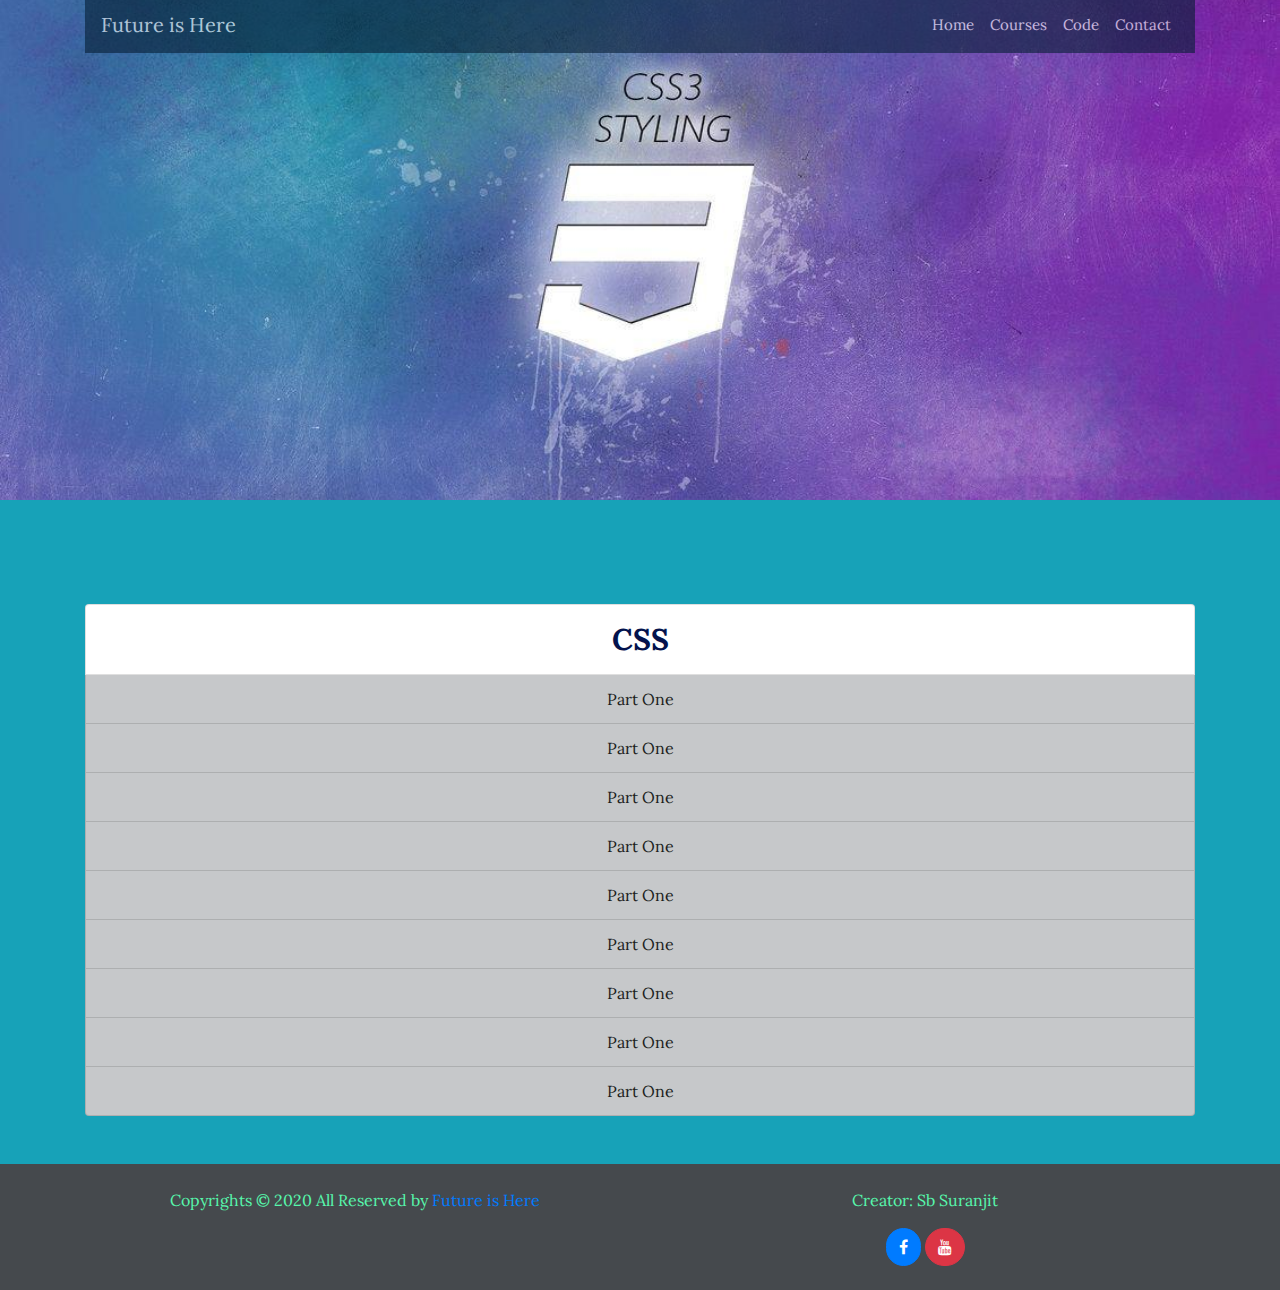
==== css.html @ 3e79df59 "future is here" ====
<!DOCTYPE html>
<html lang="en">
<head>
  <meta charset="UTF-8">
  <meta name="viewport" content="width=device-width, initial-scale=1.0">
  <meta http-equiv="X-UA-Compatible" content="ie=edge">
  <title>Future is Here</title>

 <!-- Icon Set-->
  <link rel="shortcut icon" type="image/x-icon" href="img/icon.png"> 

<!-- Icon Set End-->

 <!-- Link-->
 <link rel="stylesheet" href="css/uikit.min.css">
  <link rel="stylesheet" href="css/font-awesome.min.css">
  <link rel="stylesheet" href="css/bootstrap.css">
  <link rel="stylesheet" href="css/style.css">
  

  <link href="https://fonts.googleapis.com/css2?family=Lora:wght@400;500;600&display=swap" rel="stylesheet"> 

  <!-- Link End-->
</head>
<body>


  <!-- Header Section Start From Here -->


  <header class="container-fluid py-3 css">

    <div class="container">

      <nav class="navbar navbar-expand-lg">
        <a class="navbar-brand" href="index.html">Future is Here</a>
        <button class="navbar-toggler" type="button" data-toggle="collapse" data-target="#navbarNav">
          <span class="navbar-toggler-icon"></span>
        </button>
        <div class="collapse navbar-collapse" id="navbarNav">
          <ul class="navbar-nav ml-auto">
            <li class="nav-item active">
              <a class="nav-link" href="index.html">Home </a>
            </li>

            <li class="nav-item active">
              <a class="nav-link" href="course.html">Courses </a>
            </li>

        
               
                <li class="nav-item">
                  <a class="nav-link" href="code.html">Code</a>
                </li>
               
            <li class="nav-item">
              <a class="nav-link" href="contact.html">Contact</a>
            </li>
            
           
          </ul>
        </div>
      </nav>

    </div>


  </header>


  <!-- Web Design Middle Part-->

  <section class="py-5 container-fluid bg-info"> 

    <div class="container">
    <h2 class="text-center pb-5"></h2>

    <div class="row text-center" uk-lightbox>
    <div class="col-sm-12 col-md-12">
      
      <div class="list-group">
        <li class="list-group-item list-group-item-action"> <span class="webdesign_word">CSS</span></li>

        <a href="https://youtu.be/izPizhdob5w" class="list-group-item list-group-item-action list-group-item-dark">Part One</a>
        <a href="https://youtu.be/izPizhdob5w" class="list-group-item list-group-item-action list-group-item-dark">Part One</a>
        <a href="https://youtu.be/izPizhdob5w" class="list-group-item list-group-item-action list-group-item-dark">Part One</a>
        <a href="https://youtu.be/izPizhdob5w" class="list-group-item list-group-item-action list-group-item-dark">Part One</a>
        <a href="https://youtu.be/izPizhdob5w" class="list-group-item list-group-item-action list-group-item-dark">Part One</a>
        <a href="https://youtu.be/izPizhdob5w" class="list-group-item list-group-item-action list-group-item-dark">Part One</a>
        <a href="https://youtu.be/izPizhdob5w" class="list-group-item list-group-item-action list-group-item-dark">Part One</a>
        <a href="https://youtu.be/izPizhdob5w" class="list-group-item list-group-item-action list-group-item-dark">Part One</a>
        <a href="https://youtu.be/izPizhdob5w" class="list-group-item list-group-item-action list-group-item-dark">Part One</a>

        </div>

      
    </div>

      
    </div>

  </div>
    


  </section>

  
  <!-- Web Design Middle Part END-->





  <!-- End Header Section-->

  
 

  <footer class="py-4 container-fluid">
  
    <div class="container">

      <div class="row">

        <div class="col-sm-6 col-md-6 text-center">
     <p>Copyrights © 2020 All Reserved by <a href="index.html" style="text-decoration:none;">Future is Here</a></p>

     

    </div>

    <div class="col-sm-6 col-md-6 text-center">

     


      <p> Creator: Sb Suranjit</p>

      <a href = "https://www.facebook.com/sb.suranjit" class="btn btn-primary fb"> <i class="fa fa-facebook"></i></a>
      <a href = "https://youtube.com/channel/UCra7XkjLTRNAPAakn_Z00MA" class="btn btn-danger fb"> <i class="fa fa-youtube"></i></a>




 
     </div>

    </div>




</div>

  </footer>

  


  



  <script src="js/jquery.min.js"></script>
  <script src="js/popper.js"></script>
  <script src="js/bootstrap.min.js"></script>
  <script src="js/uikit-icons.min.js"></script>
  <script src="js/uikit.min.js"></script>


 




</body>
</html>
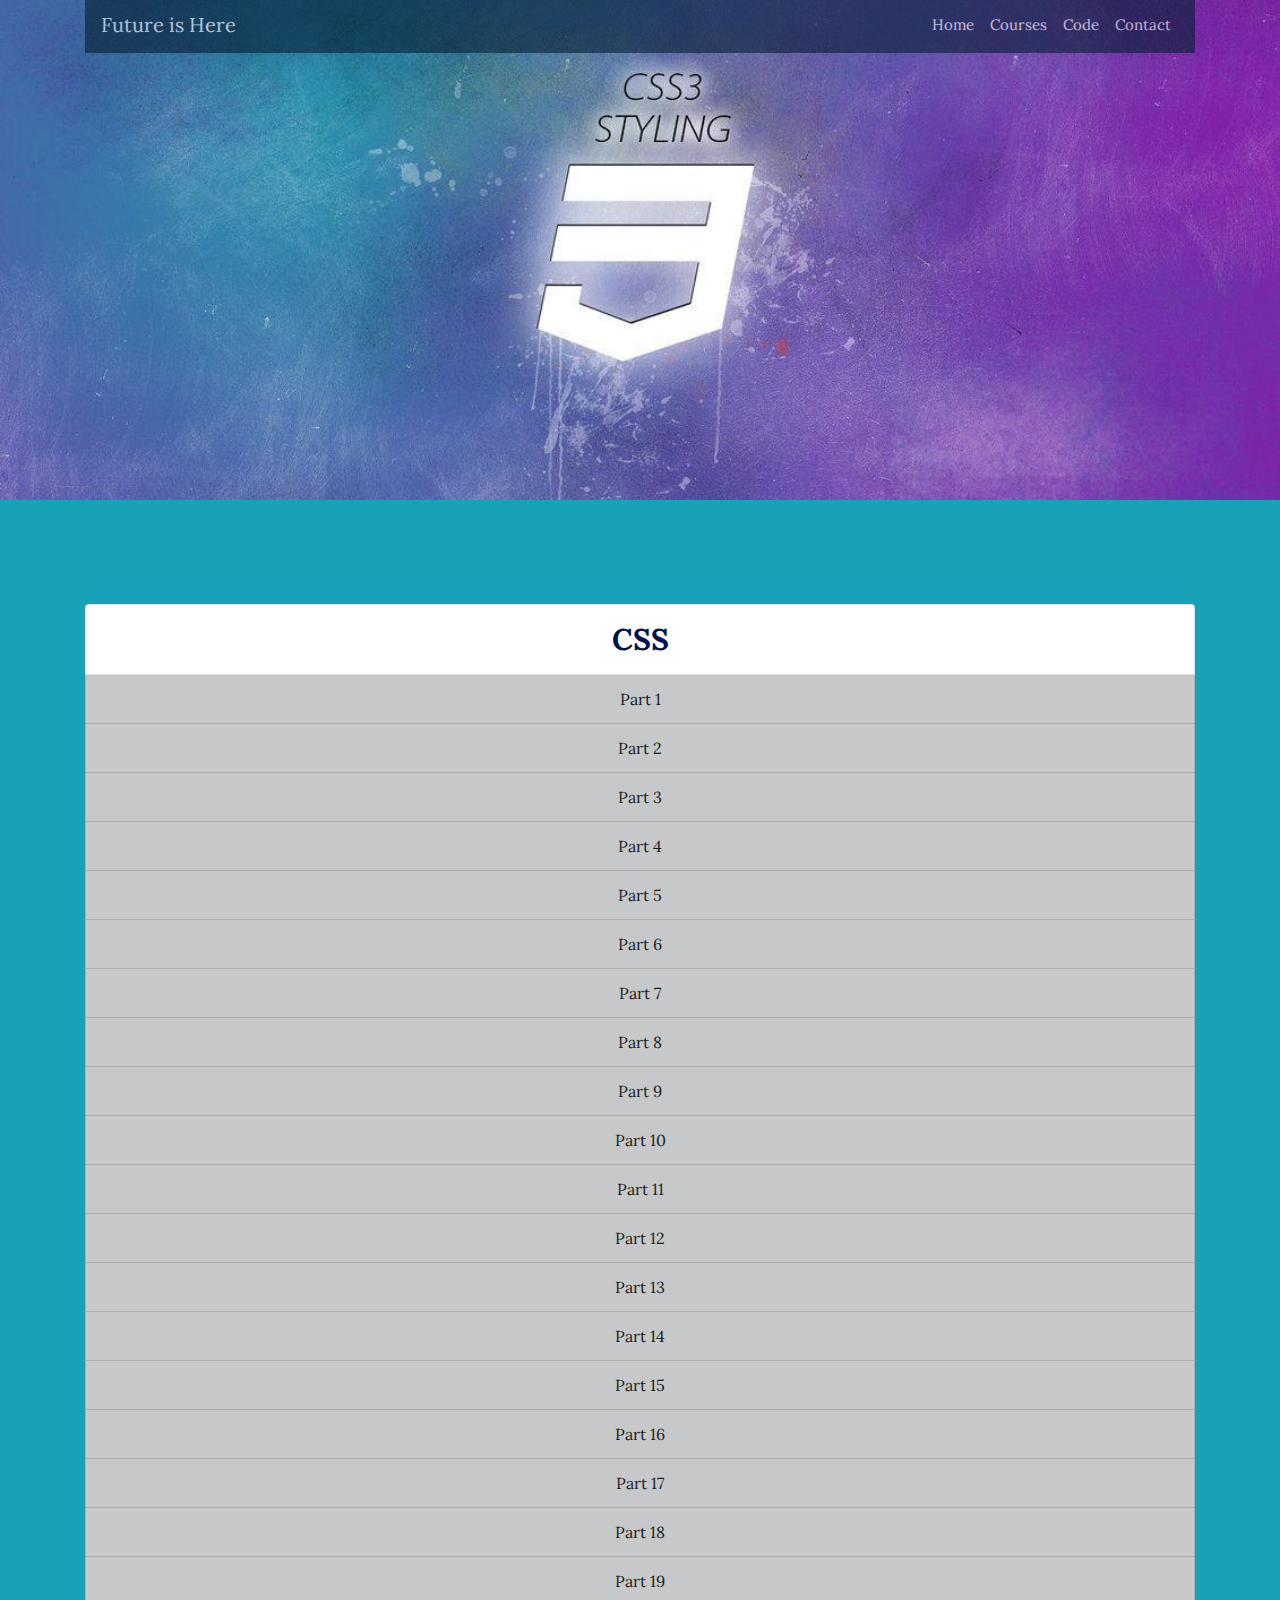
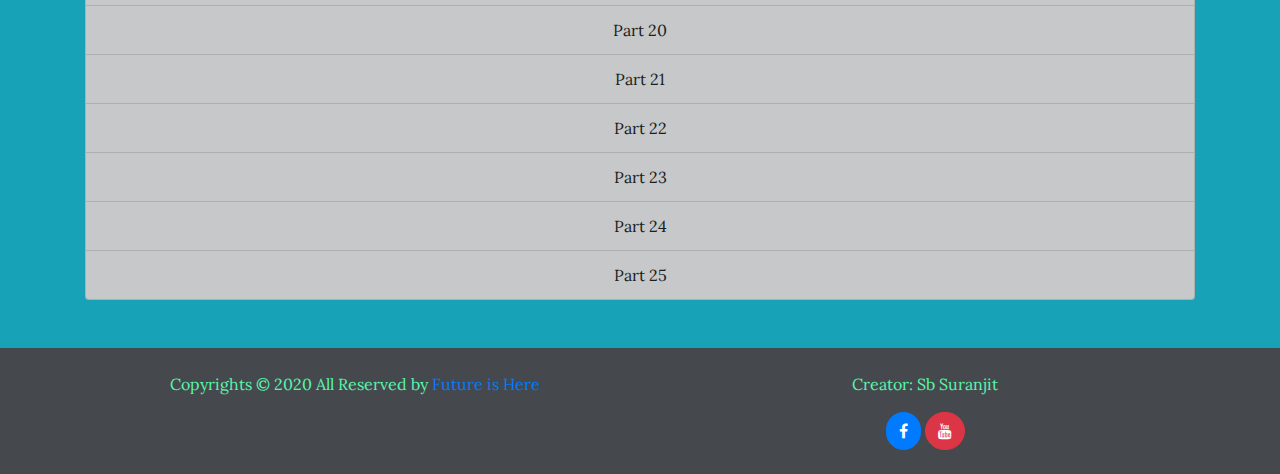
==== commit 340b2a53: "Update css.html" ====
--- a/css.html
+++ b/css.html
@@ -81,15 +81,32 @@
       <div class="list-group">
         <li class="list-group-item list-group-item-action"> <span class="webdesign_word">CSS</span></li>
 
-        <a href="https://youtu.be/izPizhdob5w" class="list-group-item list-group-item-action list-group-item-dark">Part One</a>
-        <a href="https://youtu.be/izPizhdob5w" class="list-group-item list-group-item-action list-group-item-dark">Part One</a>
-        <a href="https://youtu.be/izPizhdob5w" class="list-group-item list-group-item-action list-group-item-dark">Part One</a>
-        <a href="https://youtu.be/izPizhdob5w" class="list-group-item list-group-item-action list-group-item-dark">Part One</a>
-        <a href="https://youtu.be/izPizhdob5w" class="list-group-item list-group-item-action list-group-item-dark">Part One</a>
-        <a href="https://youtu.be/izPizhdob5w" class="list-group-item list-group-item-action list-group-item-dark">Part One</a>
-        <a href="https://youtu.be/izPizhdob5w" class="list-group-item list-group-item-action list-group-item-dark">Part One</a>
-        <a href="https://youtu.be/izPizhdob5w" class="list-group-item list-group-item-action list-group-item-dark">Part One</a>
-        <a href="https://youtu.be/izPizhdob5w" class="list-group-item list-group-item-action list-group-item-dark">Part One</a>
+        <a href="https://youtu.be/yo3xKBK8-us" class="list-group-item list-group-item-action list-group-item-dark">Part 1</a>
+        <a href="https://youtu.be/fKzEd9LKSd8" class="list-group-item list-group-item-action list-group-item-dark">Part 2</a>
+        <a href="https://youtu.be/KRibn29VSQA" class="list-group-item list-group-item-action list-group-item-dark">Part 3</a>
+        <a href="https://youtu.be/1jGTVtErrSg" class="list-group-item list-group-item-action list-group-item-dark">Part 4</a>
+        <a href="https://youtu.be/Uc8VuCMqZbc" class="list-group-item list-group-item-action list-group-item-dark">Part 5</a>
+        <a href="https://youtu.be/WxLfPHPtdsc" class="list-group-item list-group-item-action list-group-item-dark">Part 6</a>
+        <a href="https://youtu.be/99Up5xEeC_4" class="list-group-item list-group-item-action list-group-item-dark">Part 7</a>
+        <a href="https://youtu.be/Q1Mg7rTHJGg" class="list-group-item list-group-item-action list-group-item-dark">Part 8</a>
+        <a href="https://youtu.be/CcDObS34I4M" class="list-group-item list-group-item-action list-group-item-dark">Part 9</a>
+        <a href="https://youtu.be/rzyzsmJRQsE" class="list-group-item list-group-item-action list-group-item-dark">Part 10</a>
+        <a href="https://youtu.be/1vlqoVzmuyc" class="list-group-item list-group-item-action list-group-item-dark">Part 11</a>
+        <a href="https://youtu.be/-pJ5iOd--NE" class="list-group-item list-group-item-action list-group-item-dark">Part 12</a>
+        <a href="https://youtu.be/O7Uj2QVmiBY" class="list-group-item list-group-item-action list-group-item-dark">Part 13</a>
+        <a href="https://youtu.be/izPizhdob5w" class="list-group-item list-group-item-action list-group-item-dark">Part 14</a>
+        <a href="https://youtu.be/NS_EK5eTx_8" class="list-group-item list-group-item-action list-group-item-dark">Part 15</a>
+        <a href="https://youtu.be/NKMukZEh-W8" class="list-group-item list-group-item-action list-group-item-dark">Part 16</a>
+        <a href="https://youtu.be/3Rz4MPV6rwo" class="list-group-item list-group-item-action list-group-item-dark">Part 17</a>
+        <a href="https://youtu.be/dOjMTvHtv1c" class="list-group-item list-group-item-action list-group-item-dark">Part 18</a>
+        <a href="https://youtu.be/99IVp6neou0" class="list-group-item list-group-item-action list-group-item-dark">Part 19</a>
+        <a href="https://youtu.be/A8LmrWf4itE" class="list-group-item list-group-item-action list-group-item-dark">Part 20</a>
+        <a href="https://youtu.be/y3f3VwyYf2c" class="list-group-item list-group-item-action list-group-item-dark">Part 21</a>
+        <a href="https://youtu.be/m0769UvMsCw" class="list-group-item list-group-item-action list-group-item-dark">Part 22</a>
+        <a href="https://youtu.be/X1fq_0H84Jc" class="list-group-item list-group-item-action list-group-item-dark">Part 23</a>
+        <a href="https://youtu.be/5Nh-WaMJwW4" class="list-group-item list-group-item-action list-group-item-dark">Part 24</a>
+        <a href="https://youtu.be/6Zz-ZwRAXbg" class="list-group-item list-group-item-action list-group-item-dark">Part 25</a>
+
 
         </div>
 
